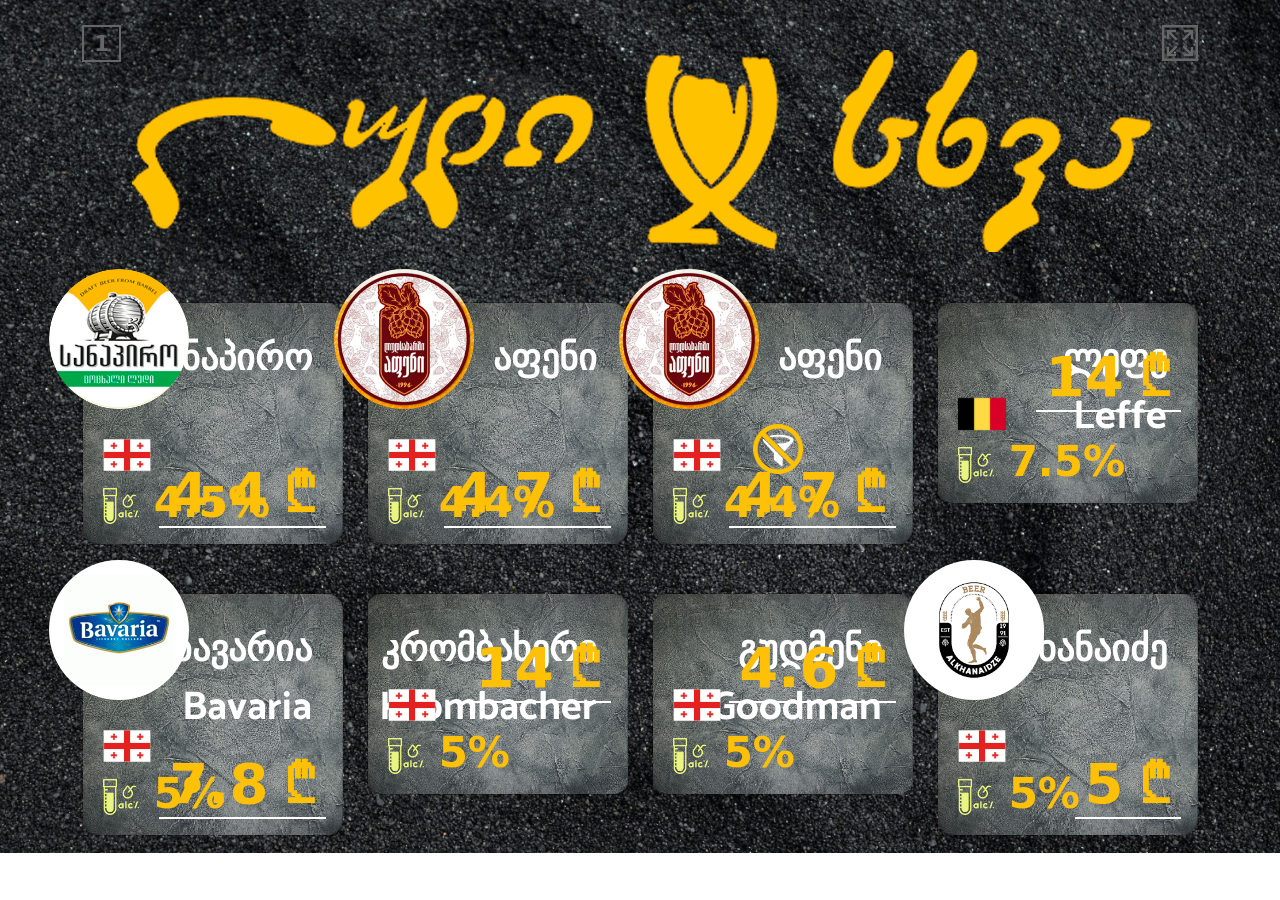
==== index2.html @ b1af5152 "0.0.0.1" ====
<!DOCTYPE html>
<html lang="en">
<head>
    <meta charset="UTF-8">
    <meta name="viewport" content="width=device-width, initial-scale=1.0">
    <link rel="stylesheet" href="css/bootstrap.css">
    <link rel="stylesheet" href="css/style.css?v=0.0.0.5">
    <link rel="stylesheet" href="fonts/fonts.css?v=0.0.0.5">
    <link rel="icon" type="image/svg+xml" href="images/vite.svg">
    <title>Page 2</title>
</head>
<body>
    <div class="container">
        <a class="float-start pagination" href="/index.html">
            1
        </a>
        <a class="float-end" id="fullscreenBtn">
            <svg height="36" xmlns="http://www.w3.org/2000/svg" viewBox="0 0 512 512">
                <path fill="#666" d="M0 0v512h512V0H0zm477.867 477.867H34.133V34.133h443.733v443.734z"/>
                <path fill="#666" d="M126.533 102.4h72.578V68.267H68.267v130.844H102.4v-72.573l96.022 96.02 24.134-24.135zM222.557 313.581l-24.135-24.136-96.022 96.022v-72.578H68.267v130.844h130.844V409.6h-72.573zM409.6 312.889v72.578l-96.022-96.023-24.134 24.134 96.018 96.022h-72.573v34.133h130.844V312.889zM312.889 68.267V102.4h72.578l-96.023 96.023 24.134 24.135 96.022-96.02v72.573h34.133V68.267z"/>
            </svg>
        </a>
        <div class="logo dcenter">
            <img class="logo" src="images/logo.png" alt="">
        </div>
        <div class="row">
            <div class="col-12 col-sm-6 col-lg-3 mb-5">
                <div class="card" id="card1">
                    <span class="position-absolute sale">
                        <span class="blink">
                            <s><!-- INPUT: Card1_Discount --><!-- END INPUT --></s>
                            <!-- INPUT: Card1_Promotion --><!-- END INPUT -->
                        </span>
                    </span>
                    <div class="card-body">
                        <img class="typeicon card-image-1" src="images/beerIcons/sanapiro.png" alt="">
                        <div id="cardStartBody1" class="visible">
                            <h1 class="card-text float-end text-white title-one top-35 right-30"><!-- INPUT: Card1_Title 1 -->სანაპირო<!-- END INPUT --></h1>
                            <h1 class="card-text float-end text-white title-two position-absolute top-90 right-30"><!-- INPUT: Card1_Title 2 --><!-- END INPUT --></h1>
                            <div class="footer">
                                <span class="bloodtest"><img src="images/blood-test.png" alt=""> <!-- INPUT: Card1_Alcohol -->4.5<!-- END INPUT -->%</span>
                                <!-- <span class="filter"><img src="images/nofilter.png" alt=""></span> -->
                                <span class="country"><img src="images/flags/Geo.png" alt=""></span>
                                <h1 class="card-text float-end text-warning price"><!-- INPUT: Card1_Price -->4.4<!-- END INPUT --> ₾</h1>
                            </div>
                        </div>
                        <div class="costvalue dcenter hidden" id="cardEndBody1">მარაგი<br>ამოწურულია</div>
                    </div>
                </div>
            </div>
            <div class="col-12 col-sm-6 col-lg-3 mb-5">
                <div class="card" id="card2">
                    <span class="position-absolute sale">
                        <span class="blink">
                            <s><!-- INPUT: Card2_Discount --><!-- END INPUT --></s>
                            <!-- INPUT: Card2_Promotion --><!-- END INPUT -->
                        </span>
                    </span>
                    <div class="card-body">
                        <img class="typeicon card-image-2" src="images/beerIcons/afeni.png" alt="">
                        <div id="cardStartBody2" class="visible">
                            <h1 class="card-text float-end text-white title-one top-35 right-30"><!-- INPUT: Card2_Title 1 -->აფენი<!-- END INPUT --></h1>
                            <h1 class="card-text float-end text-white title-two position-absolute top-90 right-30"><!-- INPUT: Card2_Title 2 --><!-- END INPUT --></h1>
                            <div class="footer">
                                <span class="bloodtest"><img src="images/blood-test.png" alt=""> <!-- INPUT: Card2_Alcohol -->4.4<!-- END INPUT -->%</span>
                                <!-- <span class="filter"><img src="images/nofilter.png" alt=""></span> -->
                                <span class="country"><img src="images/flags/Geo.png" alt=""></span>
                                <h1 class="card-text float-end text-warning price"><!-- INPUT: Card2_Price -->4.7<!-- END INPUT --> ₾</h1>
                            </div>
                        </div>
                        <div class="costvalue dcenter hidden" id="cardEndBody2">მარაგი<br>ამოწურულია</div>
                    </div>
                </div>
            </div>
            <div class="col-12 col-sm-6 col-lg-3 mb-5">
                <div class="card" id="card3">
                    <span class="position-absolute sale">
                        <span class="blink">
                            <s><!-- INPUT: Card3_Discount --><!-- END INPUT --></s>
                            <!-- INPUT: Card3_Promotion --><!-- END INPUT -->
                        </span>
                    </span>
                    <div class="card-body">
                        <img class="typeicon card-image-3" src="images/beerIcons/afeni.png" alt="">
                        <div id="cardStartBody3" class="visible">
                            <h1 class="card-text float-end text-white title-one top-35 right-30"><!-- INPUT: Card3_Title 1 -->აფენი<!-- END INPUT --></h1>
                            <h1 class="card-text float-end text-white title-two position-absolute top-90 right-30"><!-- INPUT: Card3_Title 2 --><!-- END INPUT --></h1>
                            <div class="footer">
                                <span class="bloodtest"><img src="images/blood-test.png" alt=""> <!-- INPUT: Card3_Alcohol -->4.4<!-- END INPUT -->%</span>
                                <span class="filter"><img src="images/nofilter.png" alt=""></span>
                                <span class="country"><img src="images/flags/Geo.png" alt=""></span>
                                <h1 class="card-text float-end text-warning price"><!-- INPUT: Card3_Price -->4.7<!-- END INPUT --> ₾</h1>
                            </div>
                        </div>
                        <div class="costvalue dcenter hidden" id="cardEndBody3">მარაგი<br>ამოწურულია</div>
                    </div>
                </div>
            </div>
            <div class="col-12 col-sm-6 col-lg-3 mb-5">
                <div class="card" id="card4">
                    <span class="position-absolute sale">
                        <span class="blink">
                            <s><!-- INPUT: Card4_Discount --><!-- END INPUT --></s>
                            <!-- INPUT: Card4_Promotion --><!-- END INPUT -->
                        </span>
                    </span>
                    <div class="card-body">
                        <img class="typeicon card-image-4" src="images/beerIcons/leffe.jpg" alt="">
                        <div id="cardStartBody4" class="visible">
                            <h1 class="card-text float-end text-white title-one top-35 right-30"><!-- INPUT: Card4_Title 1 -->ლეფე<!-- END INPUT --></h1>
                            <h1 class="card-text float-end text-white title-two position-absolute top-90 right-30"><!-- INPUT: Card4_Title 2 -->Leffe<!-- END INPUT --></h1>
                            <div class="footer">
                                <span class="bloodtest"><img src="images/blood-test.png" alt=""> <!-- INPUT: Card4_Alcohol -->7.5<!-- END INPUT -->%</span>
                                <!-- <span class="filter"><img src="images/nofilter.png" alt=""></span> -->
                                <span class="country"><img src="images/flags/belgium.png" alt=""></span>
                                <h1 class="card-text float-end text-warning price"><!-- INPUT: Card4_Price -->14<!-- END INPUT --> ₾</h1>
                            </div>
                        </div>
                        <div class="costvalue dcenter hidden" id="cardEndBody4">მარაგი<br>ამოწურულია</div>
                    </div>
                </div>
            </div>
            <div class="col-12 col-sm-6 col-lg-3">
                <div class="card" id="card5">
                    <span class="position-absolute sale">
                        <span class="blink">
                            <s><!-- INPUT: Card5_Discount --><!-- END INPUT --></s>
                            <!-- INPUT: Card5_Promotion --><!-- END INPUT -->
                        </span>
                    </span>
                    <div class="card-body">
                        <img class="typeicon card-image-5" src="images/beerIcons/Bavaria-Logo.png" alt="">
                        <div id="cardStartBody5" class="visible">
                            <h1 class="card-text float-end text-white title-one top-35 right-30"><!-- INPUT: Card5_Title 1 -->ბავარია<!-- END INPUT --></h1>
                            <h1 class="card-text float-end text-white title-two position-absolute top-90 right-30"><!-- INPUT: Card5_Title 2 -->Bavaria<!-- END INPUT --></h1>
                            <div class="footer">
                                <span class="bloodtest"><img src="images/blood-test.png" alt=""> <!-- INPUT: Card5_Alcohol -->5<!-- END INPUT -->%</span>
                                <!-- <span class="filter"><img src="images/nofilter.png" alt=""></span> -->
                                <span class="country"><img src="images/flags/Geo.png" alt=""></span>
                                <h1 class="card-text float-end text-warning price"><!-- INPUT: Card5_Price -->7.8<!-- END INPUT --> ₾</h1>
                            </div>
                        </div>
                        <div class="costvalue dcenter hidden" id="cardEndBody5">მარაგი<br>ამოწურულია</div>
                    </div>
                </div>
            </div>
            <div class="col-12 col-sm-6 col-lg-3">
                <div class="card" id="card6">
                    <span class="position-absolute sale">
                        <span class="blink">
                            <s><!-- INPUT: Card6_Discount --><!-- END INPUT --></s>
                            <!-- INPUT: Card6_Promotion --><!-- END INPUT -->
                        </span>
                    </span>
                    <div class="card-body">
                        <img class="typeicon card-image-6" src="images/beerIcons/krombacher.jpg" alt="">
                        <div id="cardStartBody6" class="visible">
                            <h1 class="card-text float-end text-white title-one top-35 right-30"><!-- INPUT: Card6_Title 1 -->კრომბახერი<!-- END INPUT --></h1>
                            <h1 class="card-text float-end text-white title-two position-absolute top-90 right-30"><!-- INPUT: Card6_Title 2 -->Krombacher<!-- END INPUT --></h1>
                            <div class="footer">
                                <span class="bloodtest"><img src="images/blood-test.png" alt=""> <!-- INPUT: Card6_Alcohol -->5<!-- END INPUT -->%</span>
                                <!-- <span class="filter"><img src="images/nofilter.png" alt=""></span> -->
                                <span class="country"><img src="images/flags/Geo.png" alt=""></span>
                                <h1 class="card-text float-end text-warning price"><!-- INPUT: Card6_Price -->14<!-- END INPUT --> ₾</h1>
                            </div>
                        </div>
                        <div class="costvalue dcenter hidden" id="cardEndBody6">მარაგი<br>ამოწურულია</div>
                    </div>
                </div>
            </div>
            <div class="col-12 col-sm-6 col-lg-3">
                <div class="card" id="card7">
                    <span class="position-absolute sale">
                        <span class="blink">
                            <s><!-- INPUT: Card7_Discount --><!-- END INPUT --></s>
                            <!-- INPUT: Card7_Promotion --><!-- END INPUT -->
                        </span>
                    </span>
                    <div class="card-body">
                        <img class="typeicon card-image-7" src="images/beerIcons/goodman.jpeg" alt="">
                        <div id="cardStartBody7" class="visible">
                            <h1 class="card-text float-end text-white title-one top-35 right-30"><!-- INPUT: Card7_Title 1 -->გუდმენი<!-- END INPUT --></h1>
                            <h1 class="card-text float-end text-white title-two position-absolute top-90 right-30"><!-- INPUT: Card7_Title 2 -->Goodman<!-- END INPUT --></h1>
                            <div class="footer">
                                <span class="bloodtest"><img src="images/blood-test.png" alt=""> <!-- INPUT: Card7_Alcohol -->5<!-- END INPUT -->%</span>
                                <!-- <span class="filter"><img src="images/nofilter.png" alt=""></span> -->
                                <span class="country"><img src="images/flags/Geo.png" alt=""></span>
                                <h1 class="card-text float-end text-warning price"><!-- INPUT: Card7_Price -->4.6<!-- END INPUT --> ₾</h1>
                            </div>
                        </div>
                        <div class="costvalue dcenter hidden" id="cardEndBody7">მარაგი<br>ამოწურულია</div>
                    </div>
                </div>
            </div>
            <div class="col-12 col-sm-6 col-lg-3">
                <div class="card" id="card8">
                    <span class="position-absolute sale">
                        <span class="blink">
                            <s><!-- INPUT: Card8_Discount --><!-- END INPUT --></s>
                            <!-- INPUT: Card8_Promotion --><!-- END INPUT -->
                        </span>
                    </span>
                    <div class="card-body">
                        <img class="typeicon card-image-8" src="images/beerIcons/alxanaidze.png" alt="">
                        <div id="cardStartBody8" class="visible">
                            <h1 class="card-text float-end text-white title-one top-35 right-30"><!-- INPUT: Card8_Title 1 -->ალხანაიძე<!-- END INPUT --></h1>
                            <h1 class="card-text float-end text-white title-two position-absolute top-90 right-30"><!-- INPUT: Card8_Title 2 --><!-- END INPUT --></h1>
                            <div class="footer">
                                <span class="bloodtest"><img src="images/blood-test.png" alt=""> <!-- INPUT: Card8_Alcohol -->5<!-- END INPUT -->%</span>
                                <!-- <span class="filter"><img src="images/nofilter.png" alt=""></span> -->
                                <span class="country"><img src="images/flags/Geo.png" alt=""></span>
                                <h1 class="card-text float-end text-warning price"><!-- INPUT: Card8_Price -->5<!-- END INPUT --> ₾</h1>
                            </div>
                        </div>
                        <div class="costvalue dcenter hidden" id="cardEndBody8">მარაგი<br>ამოწურულია</div>
                    </div>
                </div>
            </div>
        </div>
    </div>
    <script src="js/jquery-3.7.1.min.js"></script>
    <script src="js/bootstrap.min.js"></script>
    <script src="js/bootstrap.bundle.js"></script>
    <script src="js/main.js"></script>
</body>
</html>
---- css/style.css ----
body{
    width: 100%;
    height: 100%;
    margin: 0;
    padding: 0;
    background: no-repeat url("../images/bg.jpg");
    background-size: cover;
}
.bg-white{
    background: #fff;
}
.border-radius-10{
    border-radius: 10px !important;
}
.container{
    position: relative;
}

.dcenter{
    display: flex;
    align-items: center;
    justify-content: center;
}

.costvalue{
    position: relative;
    width: 100%;
    height: 69px;
    top: -90px;
    text-align: center;
    font-size: 40px;
    font-weight: 800;
    color: #fff;
    z-index: 1;
}

.typeicon{
    z-index: 2;
}

body:not(.admin-panel) .card {
    background: no-repeat url("../images/card-bg.jpg");
    background-size: cover;
    border-radius: 7%;
}

body:not(.admin-panel) .card-header,
body:not(.admin-panel) .card-body,
body:not(.admin-panel) .card-footer {
    border: none;
}

body:not(.admin-panel) .card-body {
    max-height: 270px;
    min-height: 200px;
}

body:not(.admin-panel) .card-footer {
    width: 100%;
}

.sale{
    left: 80px;
    height: 50px;
    line-height: 40px;
    min-width: 190px;
    width: auto;
    text-align: center;
    top: -16px;
    border: 2px solid rgb(255 255 255 / 30%);
    background: rgb(0 0 0 / 90%);
    color: #f4ba00;
    font-size: 36px;
    font-weight: 800;
    border-radius: 4px;
}


.bloodtest{
    position: absolute;
    bottom: 10px;
    left: 20px;
    color: rgb(255, 193, 7);
    font-size: 42px;
    font-weight: 800;
}

.bloodtest img{
    height: 36px;
}

.country img{
    position: absolute;
    bottom: 65px;
    left: 20px;
    height: 48px;
}
.filter img{
    position: absolute;
    bottom: 70px;
    left: 100px;
    height: 50px;
}

.typeicon {
    width: 140px;
    height: auto !important;
    position: relative;
    left: -50px;
    top: -50px;
    height: 150px;
    border-radius: 50%;
}

.price{
    border-bottom: 2px solid #fff;
    font-size: 56px;
    font-weight: 800;
    padding: 0px 10px;
    position: relative;
}

.title-one{
    position: absolute;
    font-size: 36px;
    font-family: Catamaran;
    font-weight: 600;
}

.title-two{
    font-family: Catamaran;
    font-weight: 600;
}

.top-10{top: 10px;}
.top-15{top: 10px;}
.top-20{top: 20px;}
.top-25{top: 25px;}
.top-30{top: 30px;}
.top-35{top: 35px;}
.top-40{top: 40px;}
.top-45{top: 45px;}
.top-50{top: 50px;}
.top-55{top: 55px;}
.top-60{top: 60px;}
.top-65{top: 65px;}
.top-70{top: 70px;}
.top-75{top: 75px;}
.top-80{top: 80px;}
.top-85{top: 85px;}
.top-90{top: 90px;}
.top-95{top: 95px;}
.right-10{right: 10px;}
.right-20{right: 20px;}
.right-30{right: 30px;}

.logo {
    margin-top: 90px;
    margin-bottom: 90px;
}

/* Для высоты экрана 1000 пикселей и ниже */
@media (min-height: 900px) {
    .logo {
        margin-top: 25px;
        margin-bottom: 25px;
    }
}

/* Для высоты экрана 1200 пикселей и ниже */
@media (min-height: 1000px) {
    .logo {
        margin-top: 50px;
        margin-bottom: 50px;
    }
}

/* Для высоты экрана 1400 пикселей и ниже */
@media (min-height: 1100px) {
    .logo {
        margin-top: 75px;
        margin-bottom: 75px;
    }
}

@media (min-width: 1400px) {
    .container{
        display: block;
        position: relative;
        width: 100%;
        max-width: 95%;
    }
}

.hidden {
    display: none;
}

.visible {
    display: block;
}

#fullscreenBtn {
    transition: transform 0.3s ease;
    cursor: pointer;
}

#fullscreenBtn:hover {
    transform: rotate(180deg);
}

.pagination{
    font-size: 22px;
    font-weight: 600;
    border: 2px solid #666;
    color: #666;
    text-decoration: none;
    padding: 0px 10px;
}
---- fonts/fonts.css ----
/* Catamaran Font */
@font-face {
    font-family: 'Catamaran';
    src: url('Catamaran-Regular.ttf') format('truetype');
    font-weight: 100;
    font-style: normal;
}
@font-face {
    font-family: 'Catamaran';
    src: url('Catamaran-Medium.ttf') format('truetype');
    font-weight: 400;
    font-style: normal;
}
@font-face {
    font-family: 'Catamaran';
    src: url('Catamaran-Bold.ttf') format('truetype');
    font-weight: 600;
    font-style: normal;
}

/* Comfortaa Font */
@font-face {
    font-family: 'Comfortaa';
    src: url('Comfortaa-Regular.ttf') format('truetype');
    font-weight: 100;
    font-style: normal;
}
@font-face {
    font-family: 'Comfortaa';
    src: url('Comfortaa-Medium.ttf') format('truetype');
    font-weight: 400;
    font-style: normal;
}
@font-face {
    font-family: 'Comfortaa';
    src: url('Comfortaa-Bold.ttf') format('truetype');
    font-weight: 600;
    font-style: normal;
}

/* FiraMono Font */
@font-face {
    font-family: 'FiraMono';
    src: url('FiraMono-Regular.ttf') format('truetype');
    font-weight: 100;
    font-style: normal;
}
@font-face {
    font-family: 'FiraMono';
    src: url('FiraMono-Medium.ttf') format('truetype');
    font-weight: 400;
    font-style: normal;
}
@font-face {
    font-family: 'FiraMono';
    src: url('FiraMono-Bold.ttf') format('truetype');
    font-weight: 600;
    font-style: normal;
}

/* mariamx Font */
@font-face {
    font-family: 'mariamx';
    src: url('mariamx.otf') format('opentype');
    font-weight: normal;
    font-style: normal;
}
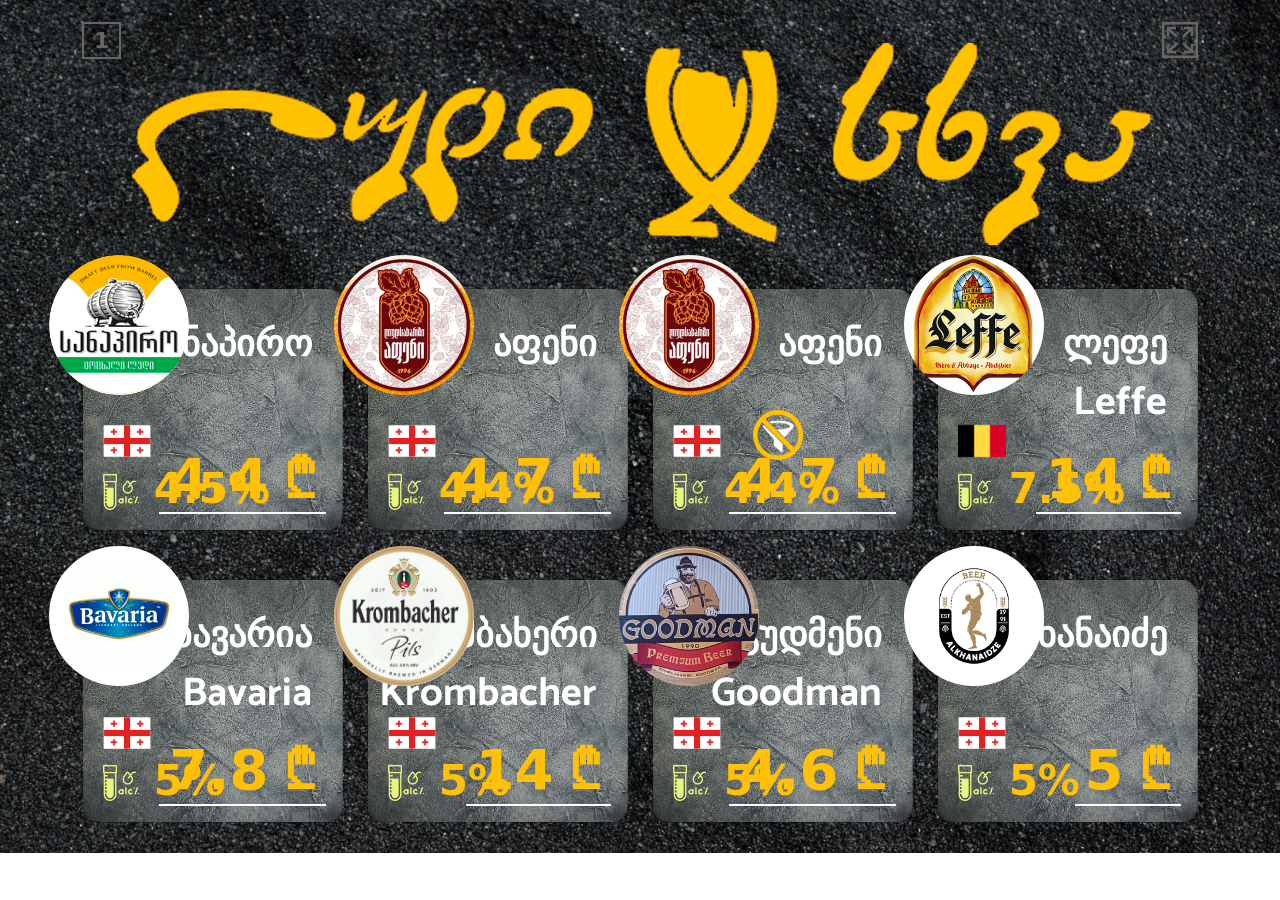
==== commit 3b7b1d60: "0.0.0.3" ====
--- a/index2.html
+++ b/index2.html
@@ -33,7 +33,7 @@
                         </span>
                     </span>
                     <div class="card-body">
-                        <img class="typeicon card-image-1" src="images/beerIcons/sanapiro.png" alt="">
+                        <img class="typeicon card-image-9" src="images/beerIcons/9.png" alt="">
                         <div id="cardStartBody1" class="visible">
                             <h1 class="card-text float-end text-white title-one top-35 right-30"><!-- INPUT: Card1_Title 1 -->სანაპირო<!-- END INPUT --></h1>
                             <h1 class="card-text float-end text-white title-two position-absolute top-90 right-30"><!-- INPUT: Card1_Title 2 --><!-- END INPUT --></h1>
@@ -57,7 +57,7 @@
                         </span>
                     </span>
                     <div class="card-body">
-                        <img class="typeicon card-image-2" src="images/beerIcons/afeni.png" alt="">
+                        <img class="typeicon card-image-10" src="images/beerIcons/10.png" alt="">
                         <div id="cardStartBody2" class="visible">
                             <h1 class="card-text float-end text-white title-one top-35 right-30"><!-- INPUT: Card2_Title 1 -->აფენი<!-- END INPUT --></h1>
                             <h1 class="card-text float-end text-white title-two position-absolute top-90 right-30"><!-- INPUT: Card2_Title 2 --><!-- END INPUT --></h1>
@@ -81,7 +81,7 @@
                         </span>
                     </span>
                     <div class="card-body">
-                        <img class="typeicon card-image-3" src="images/beerIcons/afeni.png" alt="">
+                        <img class="typeicon card-image-11" src="images/beerIcons/11.png" alt="">
                         <div id="cardStartBody3" class="visible">
                             <h1 class="card-text float-end text-white title-one top-35 right-30"><!-- INPUT: Card3_Title 1 -->აფენი<!-- END INPUT --></h1>
                             <h1 class="card-text float-end text-white title-two position-absolute top-90 right-30"><!-- INPUT: Card3_Title 2 --><!-- END INPUT --></h1>
@@ -105,7 +105,7 @@
                         </span>
                     </span>
                     <div class="card-body">
-                        <img class="typeicon card-image-4" src="images/beerIcons/leffe.jpg" alt="">
+                        <img class="typeicon card-image-12" src="images/beerIcons/12.png" alt="">
                         <div id="cardStartBody4" class="visible">
                             <h1 class="card-text float-end text-white title-one top-35 right-30"><!-- INPUT: Card4_Title 1 -->ლეფე<!-- END INPUT --></h1>
                             <h1 class="card-text float-end text-white title-two position-absolute top-90 right-30"><!-- INPUT: Card4_Title 2 -->Leffe<!-- END INPUT --></h1>
@@ -129,7 +129,7 @@
                         </span>
                     </span>
                     <div class="card-body">
-                        <img class="typeicon card-image-5" src="images/beerIcons/Bavaria-Logo.png" alt="">
+                        <img class="typeicon card-image-13" src="images/beerIcons/13.png" alt="">
                         <div id="cardStartBody5" class="visible">
                             <h1 class="card-text float-end text-white title-one top-35 right-30"><!-- INPUT: Card5_Title 1 -->ბავარია<!-- END INPUT --></h1>
                             <h1 class="card-text float-end text-white title-two position-absolute top-90 right-30"><!-- INPUT: Card5_Title 2 -->Bavaria<!-- END INPUT --></h1>
@@ -153,7 +153,7 @@
                         </span>
                     </span>
                     <div class="card-body">
-                        <img class="typeicon card-image-6" src="images/beerIcons/krombacher.jpg" alt="">
+                        <img class="typeicon card-image-14" src="images/beerIcons/14.png" alt="">
                         <div id="cardStartBody6" class="visible">
                             <h1 class="card-text float-end text-white title-one top-35 right-30"><!-- INPUT: Card6_Title 1 -->კრომბახერი<!-- END INPUT --></h1>
                             <h1 class="card-text float-end text-white title-two position-absolute top-90 right-30"><!-- INPUT: Card6_Title 2 -->Krombacher<!-- END INPUT --></h1>
@@ -177,7 +177,7 @@
                         </span>
                     </span>
                     <div class="card-body">
-                        <img class="typeicon card-image-7" src="images/beerIcons/goodman.jpeg" alt="">
+                        <img class="typeicon card-image-15" src="images/beerIcons/15.png" alt="">
                         <div id="cardStartBody7" class="visible">
                             <h1 class="card-text float-end text-white title-one top-35 right-30"><!-- INPUT: Card7_Title 1 -->გუდმენი<!-- END INPUT --></h1>
                             <h1 class="card-text float-end text-white title-two position-absolute top-90 right-30"><!-- INPUT: Card7_Title 2 -->Goodman<!-- END INPUT --></h1>
--- a/css/style.css
+++ b/css/style.css
@@ -155,15 +155,15 @@
 .right-30{right: 30px;}
 
 .logo {
-    margin-top: 90px;
-    margin-bottom: 90px;
+    margin-top: 3%;
+    margin-bottom: 3%;
 }
 
 /* Для высоты экрана 1000 пикселей и ниже */
 @media (min-height: 900px) {
     .logo {
-        margin-top: 25px;
-        margin-bottom: 25px;
+        margin-top: 2%;
+        margin-bottom: 2%;
     }
 }
 
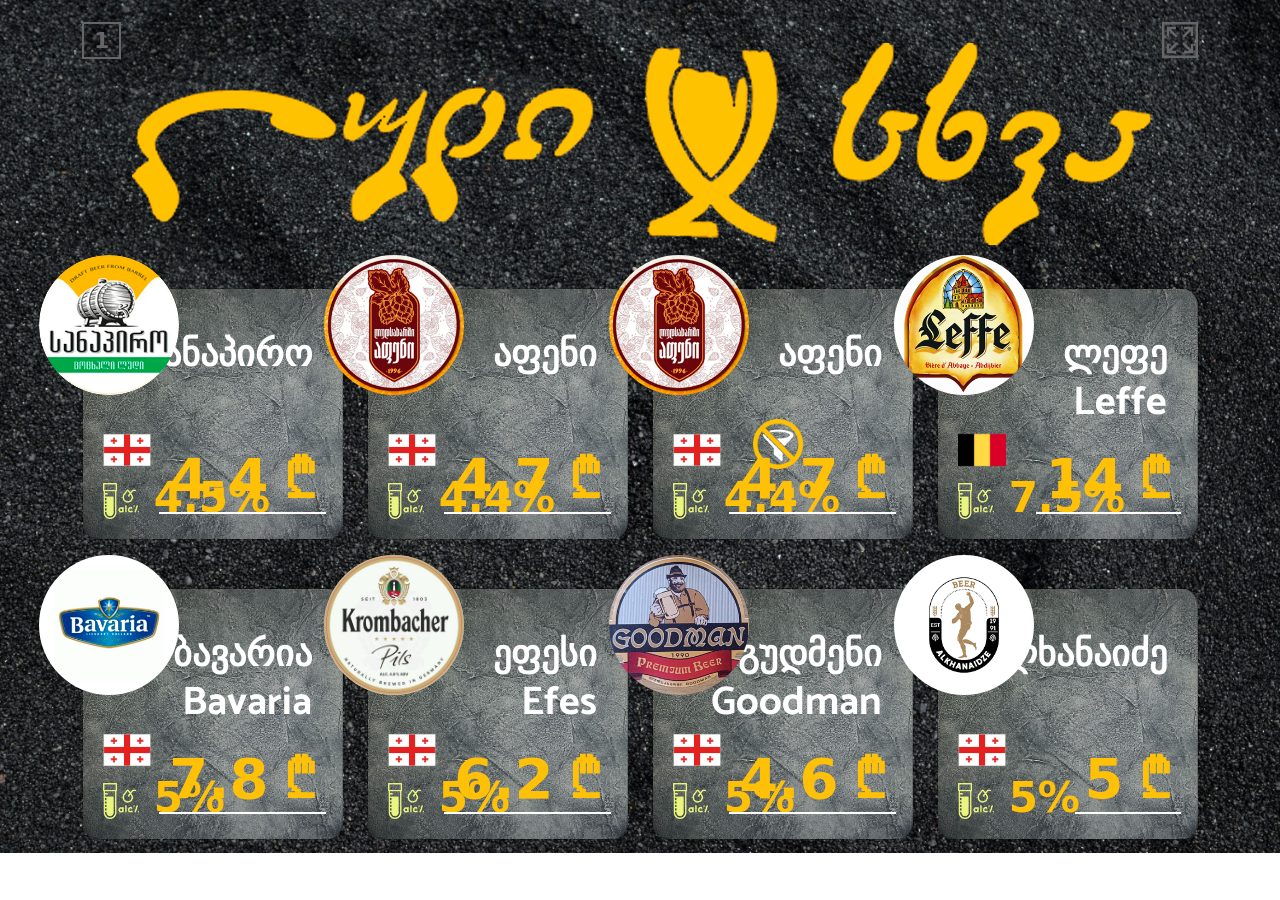
==== commit 27eeb876: "0.0.0.4" ====
--- a/index2.html
+++ b/index2.html
@@ -25,23 +25,23 @@
         </div>
         <div class="row">
             <div class="col-12 col-sm-6 col-lg-3 mb-5">
-                <div class="card" id="card1">
-                    <span class="position-absolute sale">
-                        <span class="blink">
-                            <s><!-- INPUT: Card1_Discount --><!-- END INPUT --></s>
-                            <!-- INPUT: Card1_Promotion --><!-- END INPUT -->
+                <div class="card" id="card9">
+                    <span class="position-absolute sale">
+                        <span class="blink">
+                            <s><!-- INPUT: Card9_Discount --><!-- END INPUT --></s>
+                            <!-- INPUT: Card9_Promotion --><!-- END INPUT -->
                         </span>
                     </span>
                     <div class="card-body">
                         <img class="typeicon card-image-9" src="images/beerIcons/9.png" alt="">
                         <div id="cardStartBody1" class="visible">
-                            <h1 class="card-text float-end text-white title-one top-35 right-30"><!-- INPUT: Card1_Title 1 -->სანაპირო<!-- END INPUT --></h1>
-                            <h1 class="card-text float-end text-white title-two position-absolute top-90 right-30"><!-- INPUT: Card1_Title 2 --><!-- END INPUT --></h1>
-                            <div class="footer">
-                                <span class="bloodtest"><img src="images/blood-test.png" alt=""> <!-- INPUT: Card1_Alcohol -->4.5<!-- END INPUT -->%</span>
-                                <!-- <span class="filter"><img src="images/nofilter.png" alt=""></span> -->
-                                <span class="country"><img src="images/flags/Geo.png" alt=""></span>
-                                <h1 class="card-text float-end text-warning price"><!-- INPUT: Card1_Price -->4.4<!-- END INPUT --> ₾</h1>
+                            <h1 class="card-text float-end text-white title-one top-35 right-30"><!-- INPUT: Card9_Title 1 -->სანაპირო<!-- END INPUT --></h1>
+                            <h1 class="card-text float-end text-white title-two position-absolute top-90 right-30"><!-- INPUT: Card9_Title 2 --><!-- END INPUT --></h1>
+                            <div class="footer">
+                                <span class="bloodtest"><img src="images/blood-test.png" alt=""> <!-- INPUT: Card9_Alcohol -->4.5<!-- END INPUT -->%</span>
+                                <!-- <span class="filter"><img src="images/nofilter.png" alt=""></span> -->
+                                <span class="country"><img src="images/flags/Geo.png" alt=""></span>
+                                <h1 class="card-text float-end text-warning price"><!-- INPUT: Card9_Price -->4.4<!-- END INPUT --> ₾</h1>
                             </div>
                         </div>
                         <div class="costvalue dcenter hidden" id="cardEndBody1">მარაგი<br>ამოწურულია</div>
@@ -49,23 +49,23 @@
                 </div>
             </div>
             <div class="col-12 col-sm-6 col-lg-3 mb-5">
-                <div class="card" id="card2">
-                    <span class="position-absolute sale">
-                        <span class="blink">
-                            <s><!-- INPUT: Card2_Discount --><!-- END INPUT --></s>
-                            <!-- INPUT: Card2_Promotion --><!-- END INPUT -->
+                <div class="card" id="card10">
+                    <span class="position-absolute sale">
+                        <span class="blink">
+                            <s><!-- INPUT: Card10_Discount --><!-- END INPUT --></s>
+                            <!-- INPUT: Card10_Promotion --><!-- END INPUT -->
                         </span>
                     </span>
                     <div class="card-body">
                         <img class="typeicon card-image-10" src="images/beerIcons/10.png" alt="">
                         <div id="cardStartBody2" class="visible">
-                            <h1 class="card-text float-end text-white title-one top-35 right-30"><!-- INPUT: Card2_Title 1 -->აფენი<!-- END INPUT --></h1>
-                            <h1 class="card-text float-end text-white title-two position-absolute top-90 right-30"><!-- INPUT: Card2_Title 2 --><!-- END INPUT --></h1>
-                            <div class="footer">
-                                <span class="bloodtest"><img src="images/blood-test.png" alt=""> <!-- INPUT: Card2_Alcohol -->4.4<!-- END INPUT -->%</span>
-                                <!-- <span class="filter"><img src="images/nofilter.png" alt=""></span> -->
-                                <span class="country"><img src="images/flags/Geo.png" alt=""></span>
-                                <h1 class="card-text float-end text-warning price"><!-- INPUT: Card2_Price -->4.7<!-- END INPUT --> ₾</h1>
+                            <h1 class="card-text float-end text-white title-one top-35 right-30"><!-- INPUT: Card10_Title 1 -->აფენი<!-- END INPUT --></h1>
+                            <h1 class="card-text float-end text-white title-two position-absolute top-90 right-30"><!-- INPUT: Card10_Title 2 --><!-- END INPUT --></h1>
+                            <div class="footer">
+                                <span class="bloodtest"><img src="images/blood-test.png" alt=""> <!-- INPUT: Card10_Alcohol -->4.4<!-- END INPUT -->%</span>
+                                <!-- <span class="filter"><img src="images/nofilter.png" alt=""></span> -->
+                                <span class="country"><img src="images/flags/Geo.png" alt=""></span>
+                                <h1 class="card-text float-end text-warning price"><!-- INPUT: Card10_Price -->4.7<!-- END INPUT --> ₾</h1>
                             </div>
                         </div>
                         <div class="costvalue dcenter hidden" id="cardEndBody2">მარაგი<br>ამოწურულია</div>
@@ -73,23 +73,23 @@
                 </div>
             </div>
             <div class="col-12 col-sm-6 col-lg-3 mb-5">
-                <div class="card" id="card3">
-                    <span class="position-absolute sale">
-                        <span class="blink">
-                            <s><!-- INPUT: Card3_Discount --><!-- END INPUT --></s>
-                            <!-- INPUT: Card3_Promotion --><!-- END INPUT -->
+                <div class="card" id="card11">
+                    <span class="position-absolute sale">
+                        <span class="blink">
+                            <s><!-- INPUT: Card11_Discount --><!-- END INPUT --></s>
+                            <!-- INPUT: Card11_Promotion --><!-- END INPUT -->
                         </span>
                     </span>
                     <div class="card-body">
                         <img class="typeicon card-image-11" src="images/beerIcons/11.png" alt="">
                         <div id="cardStartBody3" class="visible">
-                            <h1 class="card-text float-end text-white title-one top-35 right-30"><!-- INPUT: Card3_Title 1 -->აფენი<!-- END INPUT --></h1>
-                            <h1 class="card-text float-end text-white title-two position-absolute top-90 right-30"><!-- INPUT: Card3_Title 2 --><!-- END INPUT --></h1>
-                            <div class="footer">
-                                <span class="bloodtest"><img src="images/blood-test.png" alt=""> <!-- INPUT: Card3_Alcohol -->4.4<!-- END INPUT -->%</span>
+                            <h1 class="card-text float-end text-white title-one top-35 right-30"><!-- INPUT: Card11_Title 1 -->აფენი<!-- END INPUT --></h1>
+                            <h1 class="card-text float-end text-white title-two position-absolute top-90 right-30"><!-- INPUT: Card11_Title 2 --><!-- END INPUT --></h1>
+                            <div class="footer">
+                                <span class="bloodtest"><img src="images/blood-test.png" alt=""> <!-- INPUT: Card11_Alcohol -->4.4<!-- END INPUT -->%</span>
                                 <span class="filter"><img src="images/nofilter.png" alt=""></span>
                                 <span class="country"><img src="images/flags/Geo.png" alt=""></span>
-                                <h1 class="card-text float-end text-warning price"><!-- INPUT: Card3_Price -->4.7<!-- END INPUT --> ₾</h1>
+                                <h1 class="card-text float-end text-warning price"><!-- INPUT: Card11_Price -->4.7<!-- END INPUT --> ₾</h1>
                             </div>
                         </div>
                         <div class="costvalue dcenter hidden" id="cardEndBody3">მარაგი<br>ამოწურულია</div>
@@ -97,23 +97,23 @@
                 </div>
             </div>
             <div class="col-12 col-sm-6 col-lg-3 mb-5">
-                <div class="card" id="card4">
-                    <span class="position-absolute sale">
-                        <span class="blink">
-                            <s><!-- INPUT: Card4_Discount --><!-- END INPUT --></s>
-                            <!-- INPUT: Card4_Promotion --><!-- END INPUT -->
+                <div class="card" id="card12">
+                    <span class="position-absolute sale">
+                        <span class="blink">
+                            <s><!-- INPUT: Card12_Discount --><!-- END INPUT --></s>
+                            <!-- INPUT: Card12_Promotion --><!-- END INPUT -->
                         </span>
                     </span>
                     <div class="card-body">
                         <img class="typeicon card-image-12" src="images/beerIcons/12.png" alt="">
                         <div id="cardStartBody4" class="visible">
-                            <h1 class="card-text float-end text-white title-one top-35 right-30"><!-- INPUT: Card4_Title 1 -->ლეფე<!-- END INPUT --></h1>
-                            <h1 class="card-text float-end text-white title-two position-absolute top-90 right-30"><!-- INPUT: Card4_Title 2 -->Leffe<!-- END INPUT --></h1>
-                            <div class="footer">
-                                <span class="bloodtest"><img src="images/blood-test.png" alt=""> <!-- INPUT: Card4_Alcohol -->7.5<!-- END INPUT -->%</span>
+                            <h1 class="card-text float-end text-white title-one top-35 right-30"><!-- INPUT: Card12_Title 1 -->ლეფე<!-- END INPUT --></h1>
+                            <h1 class="card-text float-end text-white title-two position-absolute top-90 right-30"><!-- INPUT: Card12_Title 2 -->Leffe<!-- END INPUT --></h1>
+                            <div class="footer">
+                                <span class="bloodtest"><img src="images/blood-test.png" alt=""> <!-- INPUT: Card12_Alcohol -->7.5<!-- END INPUT -->%</span>
                                 <!-- <span class="filter"><img src="images/nofilter.png" alt=""></span> -->
                                 <span class="country"><img src="images/flags/belgium.png" alt=""></span>
-                                <h1 class="card-text float-end text-warning price"><!-- INPUT: Card4_Price -->14<!-- END INPUT --> ₾</h1>
+                                <h1 class="card-text float-end text-warning price"><!-- INPUT: Card12_Price -->14<!-- END INPUT --> ₾</h1>
                             </div>
                         </div>
                         <div class="costvalue dcenter hidden" id="cardEndBody4">მარაგი<br>ამოწურულია</div>
@@ -121,23 +121,23 @@
                 </div>
             </div>
             <div class="col-12 col-sm-6 col-lg-3">
-                <div class="card" id="card5">
-                    <span class="position-absolute sale">
-                        <span class="blink">
-                            <s><!-- INPUT: Card5_Discount --><!-- END INPUT --></s>
-                            <!-- INPUT: Card5_Promotion --><!-- END INPUT -->
+                <div class="card" id="card13">
+                    <span class="position-absolute sale">
+                        <span class="blink">
+                            <s><!-- INPUT: Card13_Discount --><!-- END INPUT --></s>
+                            <!-- INPUT: Card13_Promotion --><!-- END INPUT -->
                         </span>
                     </span>
                     <div class="card-body">
                         <img class="typeicon card-image-13" src="images/beerIcons/13.png" alt="">
                         <div id="cardStartBody5" class="visible">
-                            <h1 class="card-text float-end text-white title-one top-35 right-30"><!-- INPUT: Card5_Title 1 -->ბავარია<!-- END INPUT --></h1>
-                            <h1 class="card-text float-end text-white title-two position-absolute top-90 right-30"><!-- INPUT: Card5_Title 2 -->Bavaria<!-- END INPUT --></h1>
-                            <div class="footer">
-                                <span class="bloodtest"><img src="images/blood-test.png" alt=""> <!-- INPUT: Card5_Alcohol -->5<!-- END INPUT -->%</span>
-                                <!-- <span class="filter"><img src="images/nofilter.png" alt=""></span> -->
-                                <span class="country"><img src="images/flags/Geo.png" alt=""></span>
-                                <h1 class="card-text float-end text-warning price"><!-- INPUT: Card5_Price -->7.8<!-- END INPUT --> ₾</h1>
+                            <h1 class="card-text float-end text-white title-one top-35 right-30"><!-- INPUT: Card13_Title 1 -->ბავარია<!-- END INPUT --></h1>
+                            <h1 class="card-text float-end text-white title-two position-absolute top-90 right-30"><!-- INPUT: Card13_Title 2 -->Bavaria<!-- END INPUT --></h1>
+                            <div class="footer">
+                                <span class="bloodtest"><img src="images/blood-test.png" alt=""> <!-- INPUT: Card13_Alcohol -->5<!-- END INPUT -->%</span>
+                                <!-- <span class="filter"><img src="images/nofilter.png" alt=""></span> -->
+                                <span class="country"><img src="images/flags/Geo.png" alt=""></span>
+                                <h1 class="card-text float-end text-warning price"><!-- INPUT: Card13_Price -->7.8<!-- END INPUT --> ₾</h1>
                             </div>
                         </div>
                         <div class="costvalue dcenter hidden" id="cardEndBody5">მარაგი<br>ამოწურულია</div>
@@ -145,23 +145,23 @@
                 </div>
             </div>
             <div class="col-12 col-sm-6 col-lg-3">
-                <div class="card" id="card6">
-                    <span class="position-absolute sale">
-                        <span class="blink">
-                            <s><!-- INPUT: Card6_Discount --><!-- END INPUT --></s>
-                            <!-- INPUT: Card6_Promotion --><!-- END INPUT -->
+                <div class="card" id="card14">
+                    <span class="position-absolute sale">
+                        <span class="blink">
+                            <s><!-- INPUT: Card14_Discount --><!-- END INPUT --></s>
+                            <!-- INPUT: Card14_Promotion --><!-- END INPUT -->
                         </span>
                     </span>
                     <div class="card-body">
                         <img class="typeicon card-image-14" src="images/beerIcons/14.png" alt="">
                         <div id="cardStartBody6" class="visible">
-                            <h1 class="card-text float-end text-white title-one top-35 right-30"><!-- INPUT: Card6_Title 1 -->კრომბახერი<!-- END INPUT --></h1>
-                            <h1 class="card-text float-end text-white title-two position-absolute top-90 right-30"><!-- INPUT: Card6_Title 2 -->Krombacher<!-- END INPUT --></h1>
-                            <div class="footer">
-                                <span class="bloodtest"><img src="images/blood-test.png" alt=""> <!-- INPUT: Card6_Alcohol -->5<!-- END INPUT -->%</span>
-                                <!-- <span class="filter"><img src="images/nofilter.png" alt=""></span> -->
-                                <span class="country"><img src="images/flags/Geo.png" alt=""></span>
-                                <h1 class="card-text float-end text-warning price"><!-- INPUT: Card6_Price -->14<!-- END INPUT --> ₾</h1>
+                            <h1 class="card-text float-end text-white title-one top-35 right-30"><!-- INPUT: Card14_Title 1 -->ეფესი<!-- END INPUT --></h1>
+                            <h1 class="card-text float-end text-white title-two position-absolute top-90 right-30"><!-- INPUT: Card14_Title 2 -->Efes<!-- END INPUT --></h1>
+                            <div class="footer">
+                                <span class="bloodtest"><img src="images/blood-test.png" alt=""> <!-- INPUT: Card14_Alcohol -->5<!-- END INPUT -->%</span>
+                                <!-- <span class="filter"><img src="images/nofilter.png" alt=""></span> -->
+                                <span class="country"><img src="images/flags/Geo.png" alt=""></span>
+                                <h1 class="card-text float-end text-warning price"><!-- INPUT: Card14_Price -->6.2<!-- END INPUT --> ₾</h1>
                             </div>
                         </div>
                         <div class="costvalue dcenter hidden" id="cardEndBody6">მარაგი<br>ამოწურულია</div>
@@ -169,23 +169,23 @@
                 </div>
             </div>
             <div class="col-12 col-sm-6 col-lg-3">
-                <div class="card" id="card7">
-                    <span class="position-absolute sale">
-                        <span class="blink">
-                            <s><!-- INPUT: Card7_Discount --><!-- END INPUT --></s>
-                            <!-- INPUT: Card7_Promotion --><!-- END INPUT -->
+                <div class="card" id="card15">
+                    <span class="position-absolute sale">
+                        <span class="blink">
+                            <s><!-- INPUT: Card15_Discount --><!-- END INPUT --></s>
+                            <!-- INPUT: Card15_Promotion --><!-- END INPUT -->
                         </span>
                     </span>
                     <div class="card-body">
                         <img class="typeicon card-image-15" src="images/beerIcons/15.png" alt="">
                         <div id="cardStartBody7" class="visible">
-                            <h1 class="card-text float-end text-white title-one top-35 right-30"><!-- INPUT: Card7_Title 1 -->გუდმენი<!-- END INPUT --></h1>
-                            <h1 class="card-text float-end text-white title-two position-absolute top-90 right-30"><!-- INPUT: Card7_Title 2 -->Goodman<!-- END INPUT --></h1>
-                            <div class="footer">
-                                <span class="bloodtest"><img src="images/blood-test.png" alt=""> <!-- INPUT: Card7_Alcohol -->5<!-- END INPUT -->%</span>
-                                <!-- <span class="filter"><img src="images/nofilter.png" alt=""></span> -->
-                                <span class="country"><img src="images/flags/Geo.png" alt=""></span>
-                                <h1 class="card-text float-end text-warning price"><!-- INPUT: Card7_Price -->4.6<!-- END INPUT --> ₾</h1>
+                            <h1 class="card-text float-end text-white title-one top-35 right-30"><!-- INPUT: Card15_Title 1 -->გუდმენი<!-- END INPUT --></h1>
+                            <h1 class="card-text float-end text-white title-two position-absolute top-90 right-30"><!-- INPUT: Card15_Title 2 -->Goodman<!-- END INPUT --></h1>
+                            <div class="footer">
+                                <span class="bloodtest"><img src="images/blood-test.png" alt=""> <!-- INPUT: Card15_Alcohol -->5<!-- END INPUT -->%</span>
+                                <!-- <span class="filter"><img src="images/nofilter.png" alt=""></span> -->
+                                <span class="country"><img src="images/flags/Geo.png" alt=""></span>
+                                <h1 class="card-text float-end text-warning price"><!-- INPUT: Card15_Price -->4.6<!-- END INPUT --> ₾</h1>
                             </div>
                         </div>
                         <div class="costvalue dcenter hidden" id="cardEndBody7">მარაგი<br>ამოწურულია</div>
@@ -193,23 +193,23 @@
                 </div>
             </div>
             <div class="col-12 col-sm-6 col-lg-3">
-                <div class="card" id="card8">
-                    <span class="position-absolute sale">
-                        <span class="blink">
-                            <s><!-- INPUT: Card8_Discount --><!-- END INPUT --></s>
-                            <!-- INPUT: Card8_Promotion --><!-- END INPUT -->
-                        </span>
-                    </span>
-                    <div class="card-body">
-                        <img class="typeicon card-image-8" src="images/beerIcons/alxanaidze.png" alt="">
+                <div class="card" id="card16">
+                    <span class="position-absolute sale">
+                        <span class="blink">
+                            <s><!-- INPUT: Card16_Discount --><!-- END INPUT --></s>
+                            <!-- INPUT: Card16_Promotion --><!-- END INPUT -->
+                        </span>
+                    </span>
+                    <div class="card-body">
+                        <img class="typeicon card-image-16" src="images/beerIcons/16.png" alt="">
                         <div id="cardStartBody8" class="visible">
-                            <h1 class="card-text float-end text-white title-one top-35 right-30"><!-- INPUT: Card8_Title 1 -->ალხანაიძე<!-- END INPUT --></h1>
-                            <h1 class="card-text float-end text-white title-two position-absolute top-90 right-30"><!-- INPUT: Card8_Title 2 --><!-- END INPUT --></h1>
-                            <div class="footer">
-                                <span class="bloodtest"><img src="images/blood-test.png" alt=""> <!-- INPUT: Card8_Alcohol -->5<!-- END INPUT -->%</span>
-                                <!-- <span class="filter"><img src="images/nofilter.png" alt=""></span> -->
-                                <span class="country"><img src="images/flags/Geo.png" alt=""></span>
-                                <h1 class="card-text float-end text-warning price"><!-- INPUT: Card8_Price -->5<!-- END INPUT --> ₾</h1>
+                            <h1 class="card-text float-end text-white title-one top-35 right-30"><!-- INPUT: Card16_Title 1 -->ალხანაიძე<!-- END INPUT --></h1>
+                            <h1 class="card-text float-end text-white title-two position-absolute top-90 right-30"><!-- INPUT: Card16_Title 2 --><!-- END INPUT --></h1>
+                            <div class="footer">
+                                <span class="bloodtest"><img src="images/blood-test.png" alt=""> <!-- INPUT: Card16_Alcohol -->5<!-- END INPUT -->%</span>
+                                <!-- <span class="filter"><img src="images/nofilter.png" alt=""></span> -->
+                                <span class="country"><img src="images/flags/Geo.png" alt=""></span>
+                                <h1 class="card-text float-end text-warning price"><!-- INPUT: Card16_Price -->5<!-- END INPUT --> ₾</h1>
                             </div>
                         </div>
                         <div class="costvalue dcenter hidden" id="cardEndBody8">მარაგი<br>ამოწურულია</div>
--- a/css/style.css
+++ b/css/style.css
@@ -52,7 +52,7 @@
 
 body:not(.admin-panel) .card-body {
     max-height: 270px;
-    min-height: 200px;
+    min-height: 250px;
 }
 
 body:not(.admin-panel) .card-footer {
@@ -106,7 +106,7 @@
     width: 140px;
     height: auto !important;
     position: relative;
-    left: -50px;
+    left: -60px;
     top: -50px;
     height: 150px;
     border-radius: 50%;
@@ -125,7 +125,12 @@
     font-size: 36px;
     font-family: Catamaran;
     font-weight: 600;
-}
+    margin-top: 10px;
+}
+
+.title-34{font-size: 34px;}
+.title-32{font-size: 32px;}
+.title-30{font-size: 30px;}
 
 .title-two{
     font-family: Catamaran;
